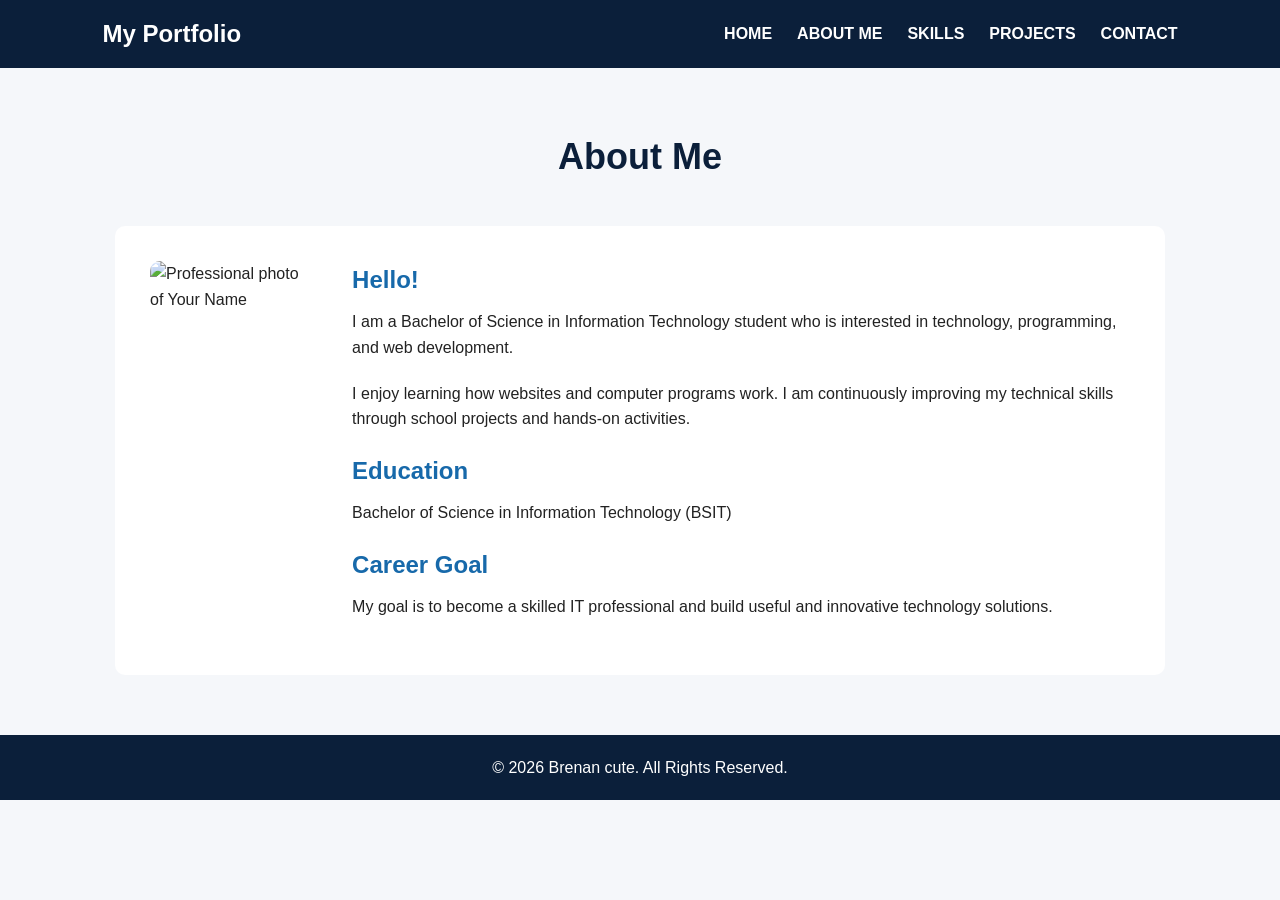
==== abtme.html @ 7a594da7 "Add files via upload" ====
<!DOCTYPE html>
<html lang="en">
<head>
    <meta charset="UTF-8">
    <meta name="viewport" content="width=device-width, initial-scale=1.0">
    <title>About Me | My Portfolio</title>
    <link rel="stylesheet" href="css/style.css">
</head>

<body>

<header>
    <nav>
        <h2 class="logo">My Portfolio</h2>

        <ul>
            <li><a href="index.html">HOME</a></li>
            <li><a href="abtme.html">ABOUT ME</a></li>
            <li><a href="skills.html">SKILLS</a></li>
            <li><a href="projects.html">PROJECTS</a></li>
            <li><a href="contact.html">CONTACT</a></li>
        </ul>
    </nav>
</header>

<main>
    <section class="page-section">
        <h1>About Me</h1>

        <div class="about-content">
            <img src="profile.jpg" alt="Professional photo of Your Name">

            <div>
                <h2>Hello!</h2>

                <p>
                    I am a Bachelor of Science in Information Technology
                    student who is interested in technology, programming,
                    and web development.
                </p>

                <p>
                    I enjoy learning how websites and computer programs
                    work. I am continuously improving my technical skills
                    through school projects and hands-on activities.
                </p>

                <h2>Education</h2>
                <p>
                    Bachelor of Science in Information Technology (BSIT)
                </p>

                <h2>Career Goal</h2>
                <p>
                    My goal is to become a skilled IT professional and
                    build useful and innovative technology solutions.
                </p>
            </div>
        </div>
    </section>
</main>

<footer>
    <p>&copy; 2026 Brenan cute. All Rights Reserved.</p>
</footer>

</body>
</html>
---- css/style.css ----
* {
    margin: 0;
    padding: 0;
    box-sizing: border-box;
}

html {
    scroll-behavior: smooth;
}

body {
    font-family: Arial, sans-serif;
    line-height: 1.6;
    background-color: #f5f7fa;
    color: #222;
}

/* Navigation */

header {
    background-color: #0b1f3a;
    padding: 15px 8%;
}

nav {
    display: flex;
    justify-content: space-between;
    align-items: center;
}

.logo {
    color: white;
    font-size: 24px;
}

nav ul {
    display: flex;
    list-style: none;
    gap: 25px;
}

nav a {
    color: white;
    text-decoration: none;
    font-weight: bold;
}

nav a:hover,
nav a:focus {
    color: #66b3ff;
}

/* Home */

.hero {
    min-height: 80vh;
    display: flex;
    justify-content: space-between;
    align-items: center;
    gap: 50px;
    padding: 60px 10%;
    background-color: white;
}

.hero-text {
    max-width: 600px;
}

.welcome {
    color: #1769aa;
    font-weight: bold;
    letter-spacing: 2px;
}

.hero h1 {
    font-size: 48px;
    margin: 10px 0;
}

.hero h1 span {
    color: #1769aa;
}

.hero h2 {
    margin-bottom: 20px;
}

.hero p {
    margin-bottom: 25px;
}

.hero-image img {
    width: 280px;
    height: 280px;
    object-fit: cover;
    border-radius: 50%;
}

/* Buttons */

.button,
button {
    display: inline-block;
    background-color: #1769aa;
    color: white;
    border: none;
    padding: 12px 22px;
    border-radius: 6px;
    text-decoration: none;
    cursor: pointer;
    font-size: 16px;
}

.button:hover,
button:hover {
    background-color: #0b1f3a;
}

/* General Sections */

.page-section {
    max-width: 1100px;
    margin: auto;
    padding: 60px 25px;
}

.page-section > h1 {
    text-align: center;
    font-size: 36px;
    margin-bottom: 40px;
    color: #0b1f3a;
}

/* About */

.about-content {
    display: flex;
    align-items: flex-start;
    gap: 40px;
    background-color: white;
    padding: 35px;
    border-radius: 10px;
}

.about-content img {
    width: 230px;
    height: 230px;
    object-fit: cover;
    border-radius: 10px;
}

.about-content h2 {
    margin-bottom: 10px;
    color: #1769aa;
}

.about-content p {
    margin-bottom: 20px;
}

/* Skills */

.skills-container {
    display: grid;
    grid-template-columns: repeat(3, 1fr);
    gap: 20px;
}

.skill-card {
    background-color: white;
    padding: 25px;
    border-radius: 10px;
    text-align: center;
    border-top: 4px solid #1769aa;
}

.skill-card h2 {
    color: #1769aa;
    margin-bottom: 10px;
}

/* Projects */

.projects-container {
    display: grid;
    grid-template-columns: repeat(2, 1fr);
    gap: 30px;
}

.project-card {
    background-color: white;
    border-radius: 10px;
    overflow: hidden;
}

.project-card img {
    width: 100%;
    height: 220px;
    object-fit: cover;
}

.project-info {
    padding: 25px;
}

.project-info h2 {
    color: #1769aa;
    margin-bottom: 15px;
}

.project-info p {
    margin-bottom: 10px;
}

/* Contact */

.contact-container {
    display: grid;
    grid-template-columns: 1fr 1fr;
    gap: 40px;
}

.contact-info,
form {
    background-color: white;
    padding: 30px;
    border-radius: 10px;
}

.contact-info h2 {
    color: #1769aa;
    margin-bottom: 15px;
}

.contact-info p {
    margin-bottom: 15px;
}

.contact-info a {
    color: #1769aa;
}

form {
    display: flex;
    flex-direction: column;
}

label {
    margin-bottom: 5px;
    font-weight: bold;
}

input,
textarea {
    width: 100%;
    padding: 12px;
    margin-bottom: 20px;
    border: 1px solid #aaa;
    border-radius: 5px;
    font-family: inherit;
    font-size: 16px;
}

input:focus,
textarea:focus {
    outline: 2px solid #1769aa;
}

/* Footer */

footer {
    background-color: #0b1f3a;
    color: white;
    text-align: center;
    padding: 20px;
}

/* Responsive Design */

@media (max-width: 768px) {

    nav {
        flex-direction: column;
        gap: 15px;
    }

    nav ul {
        flex-wrap: wrap;
        justify-content: center;
        gap: 12px;
    }

    .hero {
        flex-direction: column-reverse;
        text-align: center;
    }

    .hero h1 {
        font-size: 36px;
    }

    .about-content {
        flex-direction: column;
        align-items: center;
        text-align: center;
    }

    .skills-container {
        grid-template-columns: 1fr;
    }

    .projects-container {
        grid-template-columns: 1fr;
    }

    .contact-container {
        grid-template-columns: 1fr;
    }
}
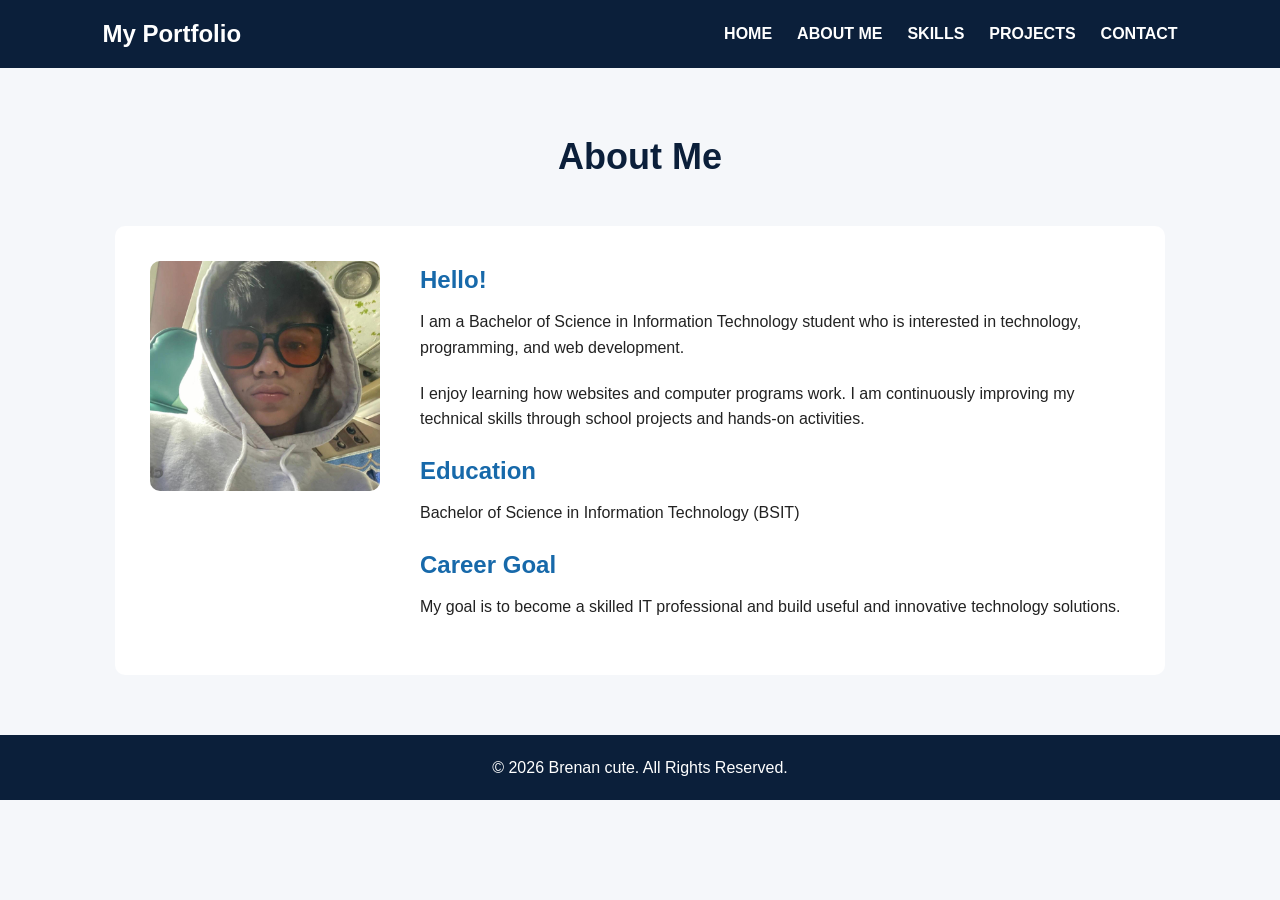
==== commit 6a4b26e8: "Fix image source path in About Me page Updated image source path from 'profile.jpg' to 'Images/profi" ====
--- a/abtme.html
+++ b/abtme.html
@@ -28,7 +28,7 @@
         <h1>About Me</h1>
 
         <div class="about-content">
-            <img src="profile.jpg" alt="Professional photo of Your Name">
+            <img src="Images/profile.jpg" alt="Professional photo of Your Name">
 
             <div>
                 <h2>Hello!</h2>
@@ -65,4 +65,4 @@
 </footer>
 
 </body>
-</html>+</html>
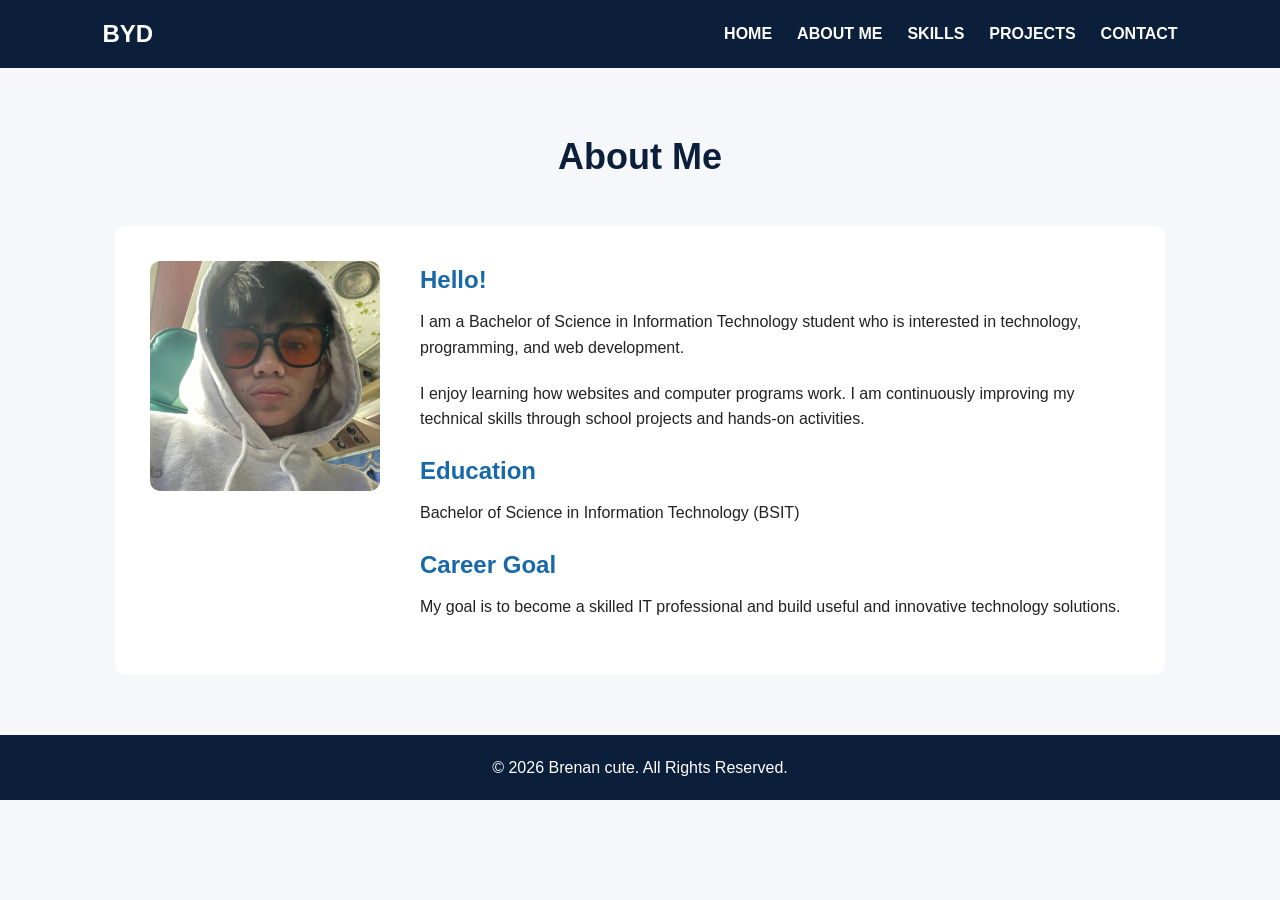
==== commit 52022fac: "Update title and logo in abtme.html" ====
--- a/abtme.html
+++ b/abtme.html
@@ -3,7 +3,7 @@
 <head>
     <meta charset="UTF-8">
     <meta name="viewport" content="width=device-width, initial-scale=1.0">
-    <title>About Me | My Portfolio</title>
+    <title>About Me | BYD</title>
     <link rel="stylesheet" href="css/style.css">
 </head>
 
@@ -11,7 +11,7 @@
 
 <header>
     <nav>
-        <h2 class="logo">My Portfolio</h2>
+        <h2 class="logo">BYD</h2>
 
         <ul>
             <li><a href="index.html">HOME</a></li>
